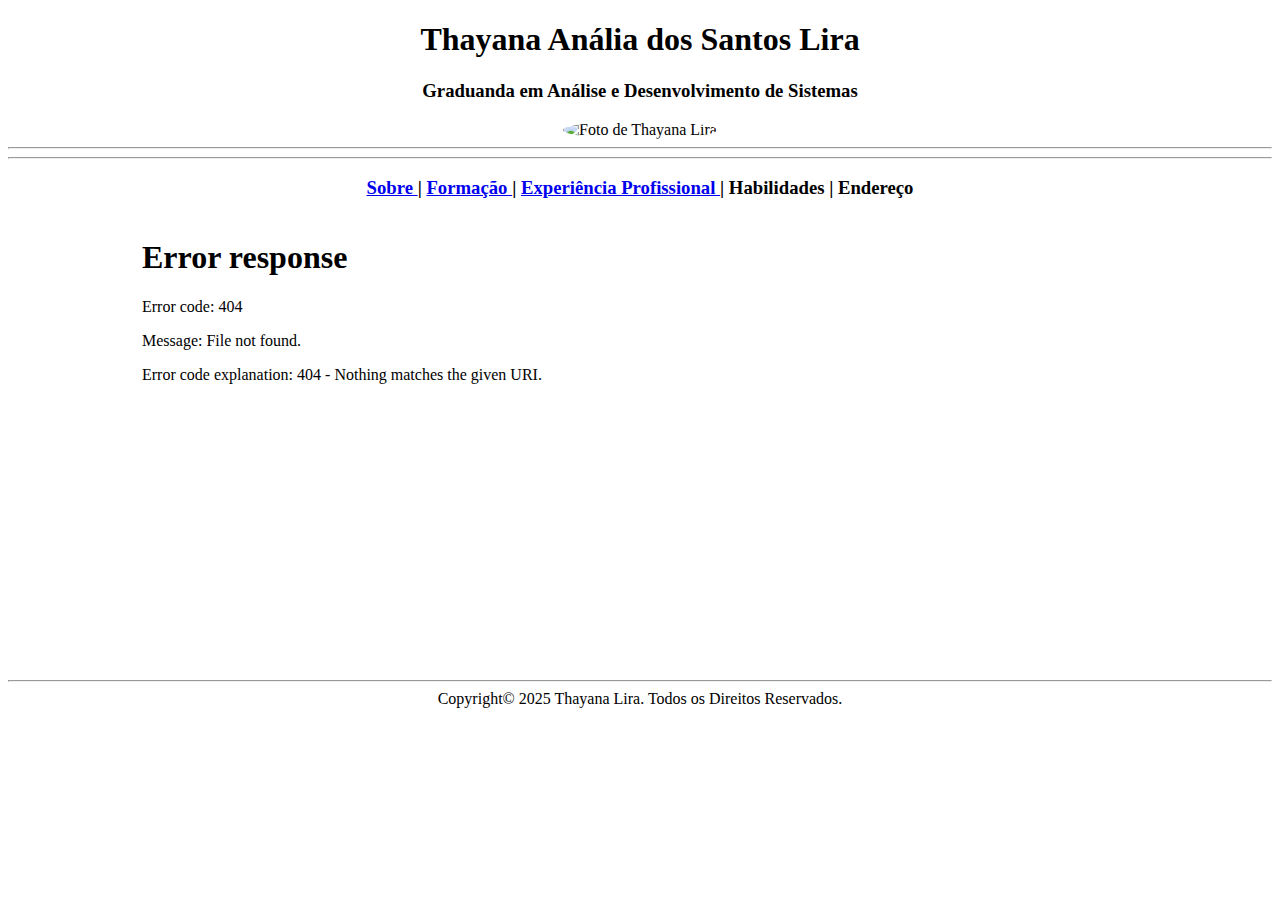
==== index.html @ 2689254f "Update index.html" ====
<!DOCTYPE html>
<html lang="pt-br">

<head>
    <meta charset="UTF-8">
    <meta name="viewport" content="width=device-width, initial-scale=1.0">
    <link rel="icon" href="https://cdn2.iconfinder.com/data/icons/coding-7/100/mobile-developer-4-coding-
    developer-programmer-coder-software-laptop-mobile-phone-app-female-512.png" />
    <title>Currículo - Thayana Lira</title>
</head>

<body>
    <center>
        <h1>Thayana Anália dos Santos Lira</h1>
        <h3>Graduanda em Análise e Desenvolvimento de Sistemas</h3>
        <img src="Imagem/Thayana Lira.jpg" alt="Foto de Thayana Lira" width="250px" 
        title="Thayana Lira" style="border-radius: 50%;">
    </center>
    <hr>
    <center>
        <hr>       
         <h3>
           <a href="Componentes/Sobre.html" target="main"> Sobre </a>| <a href="Componentes/Formacao.html" target="main"> Formação </a> | 
           <a href="Componentes/Experiencia.html" target="main"> Experiência Profissional </a> | Habilidades | Endereço
        </h3>
    </hr>
        <iframe src="Componentes/Sobre.html" width="80%" height="450px" title="Currículo de Thayana Lira" name="main" frameborder="0"></iframe>
    </center>
    <hr>
</body>
<footer>
    <center>Copyright&copy; 2025 Thayana Lira. Todos os Direitos Reservados.</center>
</footer>

</html>
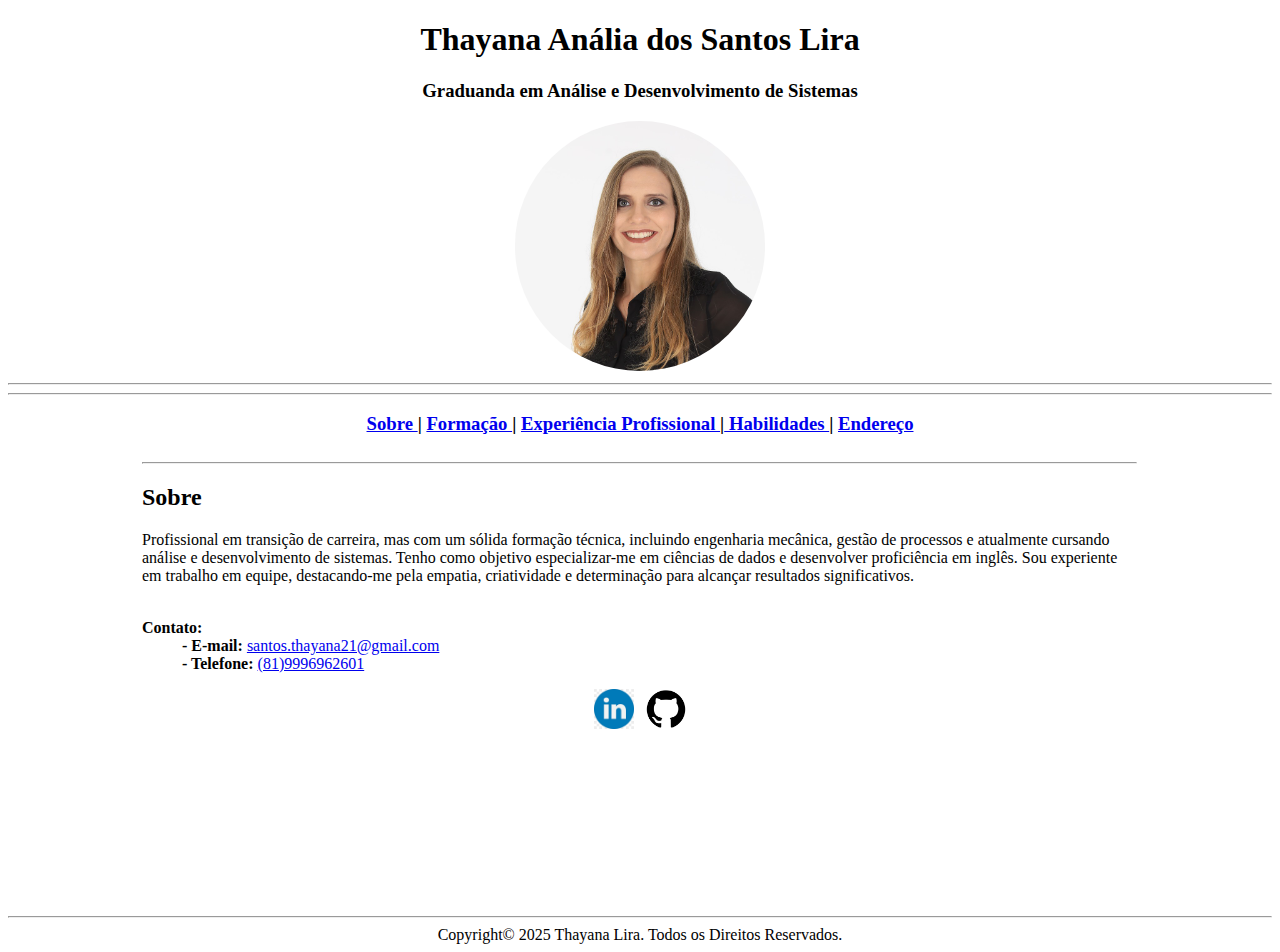
==== commit d6ae7ffe: "Criação dos componentes" ====
--- a/index.html
+++ b/index.html
@@ -21,7 +21,8 @@
         <hr>       
          <h3>
            <a href="Componentes/Sobre.html" target="main"> Sobre </a>| <a href="Componentes/Formacao.html" target="main"> Formação </a> | 
-           <a href="Componentes/Experiencia.html" target="main"> Experiência Profissional </a> | Habilidades | Endereço
+           <a href="Componentes/Experiencia.html" target="main"> Experiência Profissional </a>|<a href="Componentes/Habilidades.html" target="main"> Habilidades </a>|
+           <a href="Componentes/Endereco.html" target="main"> Endereço </a> 
         </h3>
     </hr>
         <iframe src="Componentes/Sobre.html" width="80%" height="450px" title="Currículo de Thayana Lira" name="main" frameborder="0"></iframe>
